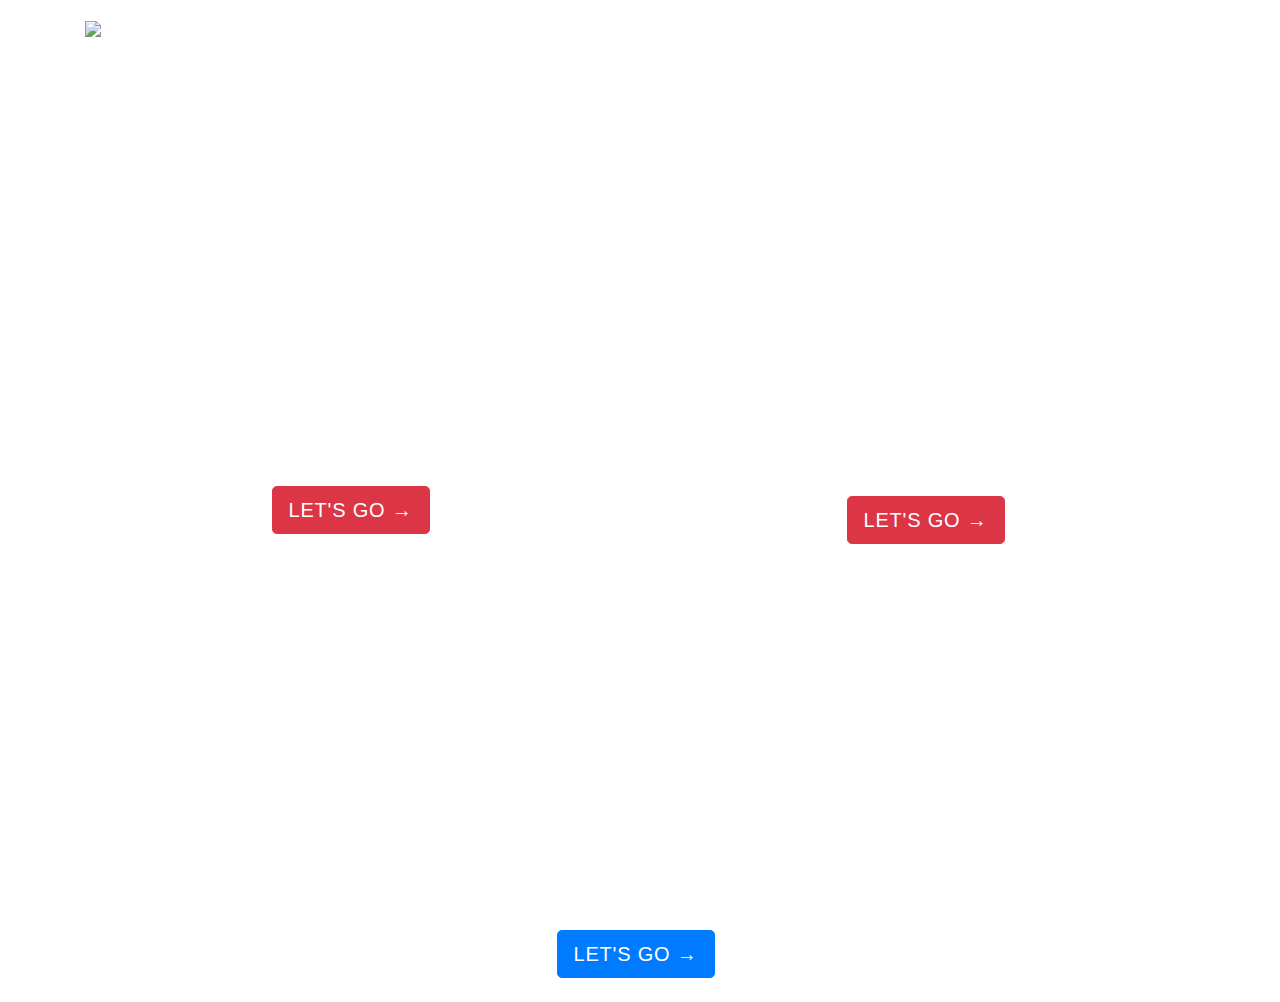
==== explore.html @ c5128ffa "Update explore.html" ====
<!DOCTYPE html>
<html>
<head>
	<title>Explore</title>
	<link rel="icon" href="3.png" type="image/icon type">
	<meta charset="utf-8">
  <meta name="viewport" content="width=device-width, initial-scale=1">
  <link rel="stylesheet" href="https://maxcdn.bootstrapcdn.com/bootstrap/4.5.0/css/bootstrap.min.css">
  <link rel="stylesheet" href="https://cdnjs.cloudflare.com/ajax/libs/animate.css/3.5.2/animate.min.css">
	<link rel="stylesheet" href="https://cdnjs.cloudflare.com/ajax/libs/font-awesome/4.7.0/css/font-awesome.min.css">
  <link href="https://fonts.googleapis.com/css2?family=Fondamento&display=swap" rel="stylesheet">
	<link href='https://fonts.googleapis.com/css?family=Aclonica' rel='stylesheet'>
	<link rel="stylesheet" type="text/css" href="explore.css">
	<link href="https://fonts.googleapis.com/css?family=Flamenco" rel="stylesheet">
	<link rel="stylesheet" href="https://cdnjs.cloudflare.com/ajax/libs/animate.css/3.5.2/animate.min.css">
	<link rel="stylesheet" href="https://cdnjs.cloudflare.com/ajax/libs/font-awesome/4.7.0/css/font-awesome.min.css">
	<link href="https://fonts.googleapis.com/css2?family=Crimson+Text&display=swap" rel="stylesheet">
</head>
<body class="photo">

		<nav class="navbar navbar-expand-sm navbar-dark">
	<div class="container">
<a href="index.html">
<img src="3.png" class="logo">
</a>

		<button class="navbar-toggler " data-toggle="collapse" data-target="#nv"  >
			<span class="navbar-toggler-icon"></span>
			</button>
			<div class="collapse navbar-collapse" id="nv">
     <ul class="navbar-nav ml-auto text-left animated slideInDown">
        <li class="nav-items text-white">
           <a href="index.html" class="nav-link text-white text-center">HOME</a>
        </li>
		<li class="nav-items ">
		   <a href="about.html" class="nav-link text-white  text-center"  >ABOUT US</a>
		           
		    
  
  
        </li>
         <li class="nav-items">
           <a href="contact.html" class="nav-link text-white text-center" >CONTACT US</a>
        </li>


      </ul>
	  </div>
	  
	  </div>


</nav>

<div class=" container  ">
          <h1 class="text-white text-center animated slideInDown" style="margin-bottom: 50px; font-family: 'Fondamento', cursive; ">OUR PROJECTS</h1>
             
          <div class="row  ">
	    
   <div class="col-10 col-sm-4 col-lg-5 col-md-5 d-block m-auto p-4"   id="image1">
    
      <br>
               <h1 class="site text-white text-center" style="margin-top: 45px; font-family: 'Aclonica'; font-size: 38px;">BMI CALCULATOR</h1><br>
               <p style="color:white;" class="text-center p-2" id="hi">BMI is a measurement of a person's leanness or corpulence based on their height and weight, and is intended to quantify tissue mass. It is widely used as a general indicator of whether a person has a healthy body weight for their height.  <!-- These ranges of BMI vary based on factors such as region and age, and are sometimes further divided into subcategories such as severely underweight or very severely obese. Being overweight or underweight can have significant health effects, so while BMI is an imperfect measure of healthy body weight, it is a useful indicator of whether any additional testing or action is required. Refer to the table below to see the different categories based on BMI that is used by the calculator. -->
               </p>

               <a href="bmi.html" class="btn btn-lg btn-danger  " style="margin-left:130px; letter-spacing: 0.04em;">LET'S GO &#8594;</a>
     </div>
	
	 <div class="col-10 col-sm-4 col-lg-5 col-md-5 d-block m-auto p-4" id="image3">
      <br>
               <h1 class="site text-white text-center" style="margin-top: 40px; font-family: 'Aclonica'; font-size: 38px;">TIP CALCULATOR</h1><br>
			   <p style="color:white;" class="text-center p-2">
        A tip or gratuity is an extra sum of money paid to certain service workers for a provided service. Tip amounts, as well as acceptance, vary in different parts of the world. In some countries in East Asia such as Japan, tips are seen as insulting and can sometimes be interpreted as a bribe. I  <!-- As such, as a tourist, it can be helpful to research the tipping customs in the countries being visited. In the U.S. or any other country where tipping is expected, depending on the restaurant or the number of patrons at a table, gratuity may be automatically applied to the bill amount. As previously mentioned, tipping can be offensive in some countries, so although a citizen of the United States that is visiting another country may want to express their appreciation of the service provided, the gesture may in some cases result in the opposite effect. -->
       

     </p>
     <a href="tip1.html" class="btn btn-lg btn-danger " style="margin-left:135px; letter-spacing: 0.04em;">LET'S GO &#8594;</a>
     </div>

     <div class="col-10 col-sm-4 col-lg-5 col-md-5 d-block m-auto p-4"  id="image2" >
    
      <br>
               <h1 class="site text-white text-center" style="margin-top: 25px; font-family: 'Aclonica';font-size: 34px; ">SCIENTIFIC CALCULATOR</h1><br>
               <p style="color:white;" class="text-center p-2 ">A scientific calculator is a type of electronic calculator, usually but not always handheld, designed to calculate problems in science, engineering, and mathematics. They have completely replaced slide rules in traditional applications, and are widely used in both education and professional settings.<!-- In certain contexts such as higher education, scientific calculators have been superseded by graphing calculators, which offer a superset of scientific calculator functionality along with the ability to graph input data and write and store programs for the device.  -->
               </p>

               <a href="scientific_calculator.html" class="btn btn-lg btn-primary " style="margin-left:130px; letter-spacing: 0.04em;">LET'S GO &#8594;</a>
     </div>

	
			</div>


	</div>






	<script src="https://ajax.googleapis.com/ajax/libs/jquery/3.5.1/jquery.min.js"></script>
  <script src="https://cdnjs.cloudflare.com/ajax/libs/popper.js/1.16.0/umd/popper.min.js"></script>
  <script src="https://maxcdn.bootstrapcdn.com/bootstrap/4.5.0/js/bootstrap.min.js"></script>

</body>
</html>
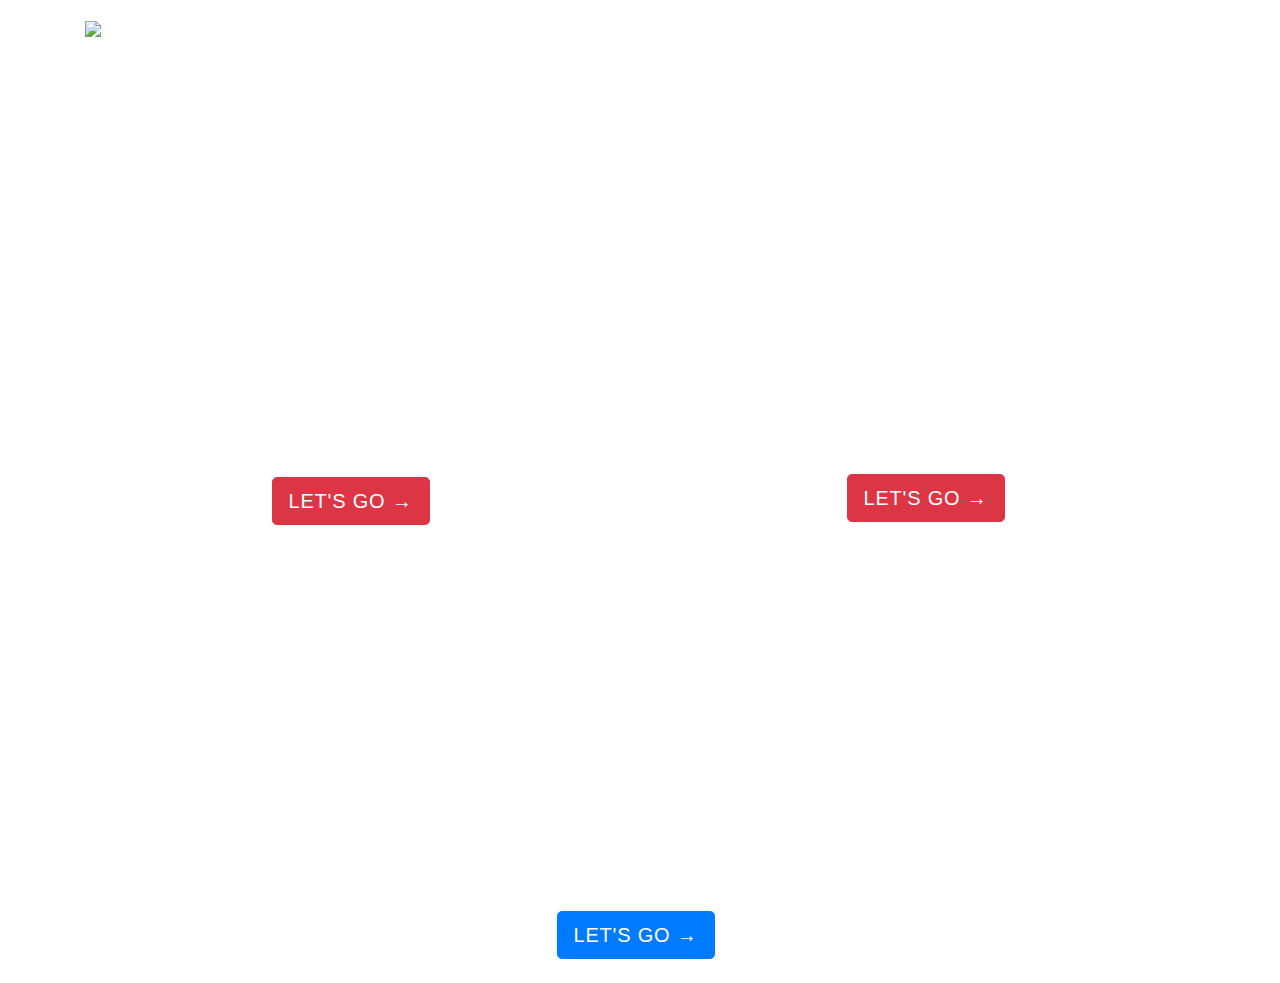
==== commit 3062b8f7: "Update explore.html" ====
--- a/explore.html
+++ b/explore.html
@@ -53,7 +53,7 @@
 </nav>
 
 <div class=" container  ">
-          <h1 class="text-white text-center animated slideInDown" style="margin-bottom: 50px; font-family: 'Fondamento', cursive; ">OUR PROJECTS</h1>
+          <h1 class="text-white text-center animated slideInDown" style="margin-bottom: 50px; font-family: 'Fondamento', cursive; ">OUR CALCULATORS</h1>
              
           <div class="row  ">
 	    
@@ -71,7 +71,7 @@
       <br>
                <h1 class="site text-white text-center" style="margin-top: 40px; font-family: 'Aclonica'; font-size: 38px;">TIP CALCULATOR</h1><br>
 			   <p style="color:white;" class="text-center p-2">
-        A tip or gratuity is an extra sum of money paid to certain service workers for a provided service. Tip amounts, as well as acceptance, vary in different parts of the world. In some countries in East Asia such as Japan, tips are seen as insulting and can sometimes be interpreted as a bribe. I  <!-- As such, as a tourist, it can be helpful to research the tipping customs in the countries being visited. In the U.S. or any other country where tipping is expected, depending on the restaurant or the number of patrons at a table, gratuity may be automatically applied to the bill amount. As previously mentioned, tipping can be offensive in some countries, so although a citizen of the United States that is visiting another country may want to express their appreciation of the service provided, the gesture may in some cases result in the opposite effect. -->
+        A tip or gratuity is an extra sum of money paid to certain service workers for a provided service. Tip amounts, as well as acceptance, vary in different parts of the world. In some countries in East Asia such as Japan, tips are seen as insulting and can sometimes be interpreted as a bribe.   <!-- As such, as a tourist, it can be helpful to research the tipping customs in the countries being visited. In the U.S. or any other country where tipping is expected, depending on the restaurant or the number of patrons at a table, gratuity may be automatically applied to the bill amount. As previously mentioned, tipping can be offensive in some countries, so although a citizen of the United States that is visiting another country may want to express their appreciation of the service provided, the gesture may in some cases result in the opposite effect. -->
        
 
      </p>
